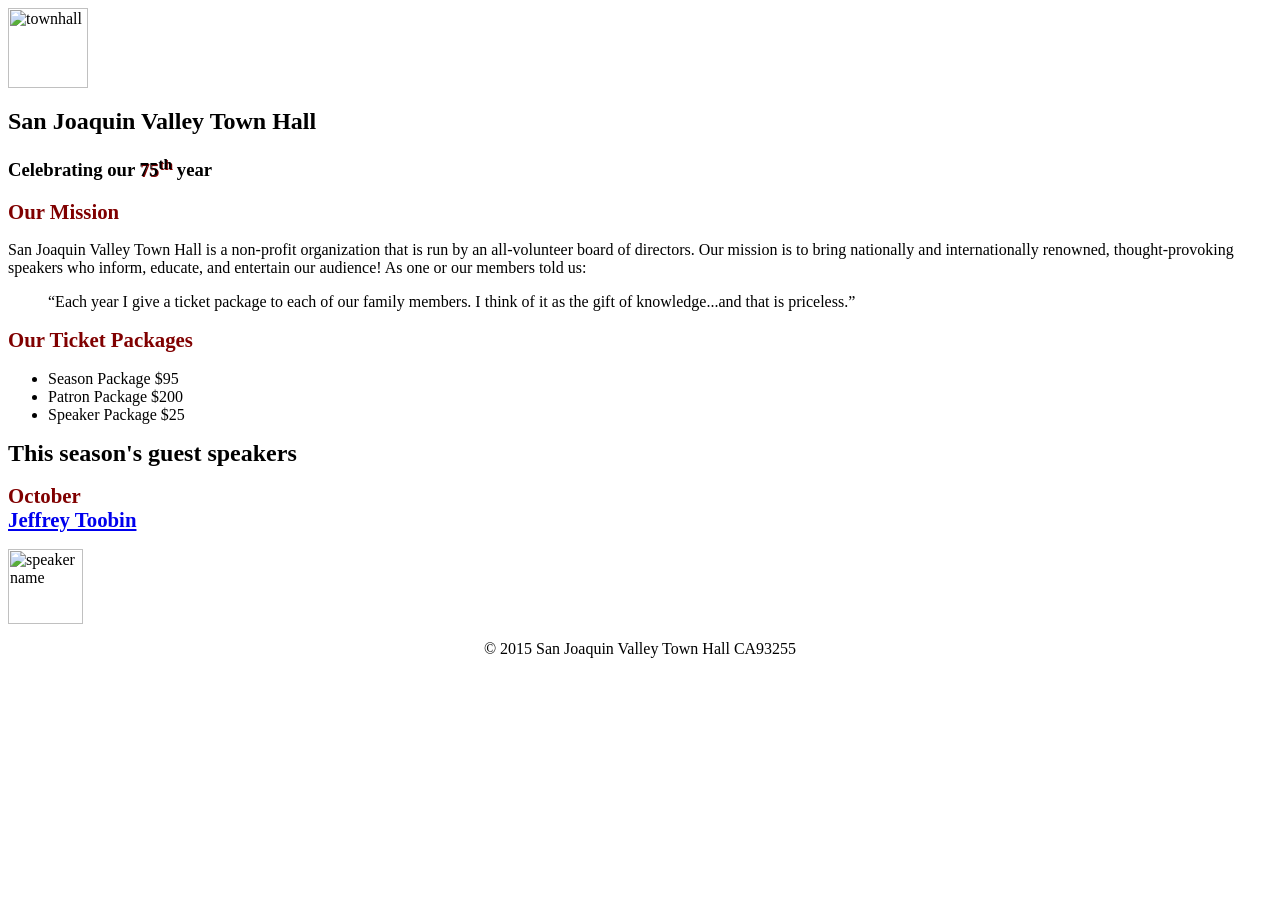
==== index.html @ 715edc12 "first commit" ====
<html>

<head>

    <title>San Joaquin Valley Town Hall</title>

    <link rel="shortcut from" href="IS117Download/images/favicon.ico">

    <!-- Copied from basic.html -->

    <link rel="stylesheet" href="normalize.css">

    <!-- Linking/including external CSS stylesheet named main.css -->

    <link rel="stylesheet" href="main.css">

</head>

<body>

<header>

    <img src="IS117Download/images/town_hall_logo.gif" alt="townhall" height="80">

    <h2>San Joaquin Valley Town Hall</h2>

    <!-- Step 17: Enclosing >75<sup>th</sup> in a <span> tag and giving it a class named "shadow" -->

    <h3>Celebrating our <span class="shadow">75<sup>th</sup></span> year</h3>

</header>

<main>

    <h2>Our Mission</h2>

    <p> San Joaquin Valley Town Hall is a non-profit organization that is run by an all-volunteer board of directors.

        Our mission is to bring nationally and internationally renowned, thought-provoking speakers who inform, educate,

        and entertain our audience! As one or our members told us:

    </p>

    <blockquote cite="abc">&ldquo;Each year I give a ticket package to each of our family members. I think of it as the

        gift of knowledge...and that is priceless.&rdquo;

    </blockquote>

    <h2>Our Ticket Packages</h2>

    <p>

    <ul>

        <li>Season Package $95

        <li>Patron Package $200

        <li>Speaker Package $25

    </ul>

    </p>

    <h1>This season's guest speakers</h1>

    <h2>October<br><a href="IS117Download/speakers/brancaccio.html">Jeffrey Toobin</a></h2>

</main>

<img src="IS117Download/images/brancaccio75.jpg" alt="speaker name" height="75">

<footer>

    <p>&copy; 2015 San Joaquin Valley Town Hall CA93255</p>

</footer>

</body>

</html>
---- main.css ----
main {

    clear: left; /* clearing floats */

}

/* Step 7: Style Rules for h1 within main */

main h1 {

    font-size: 150%; /* Setting font-size to 150% */

}

/* Step 8: Style Rules for h2 within main */

main h2 {

    font-size: 130%; /* Setting font-size to 130% */

    color: #800000; /* Setting color to #800000 */

}

/* Step 9: Style Rules for h3 within main */

main h3 {

    font-size: 105%; /* Setting font-size to 105% */

}

/* Step 9: Style Rules for h3 within main */

main h3 {

    font-size: 105%; /* Setting font-size to 105% */

}

/* Step 10: Style Rules for anchor links within main that has focus or mouse hover */

main a:focus, main a:hover {

    font-style: italic;

}





/* the styles for the footer */



/* Step 11: Style rule for <p> paragraph tag within footer */

footer p {

    text-align: center;  /* Centering text  */

}



/* Step 17: Adding text shadow to "75th" */

.shadow {

    text-shadow: 1px 1px #800000;
}
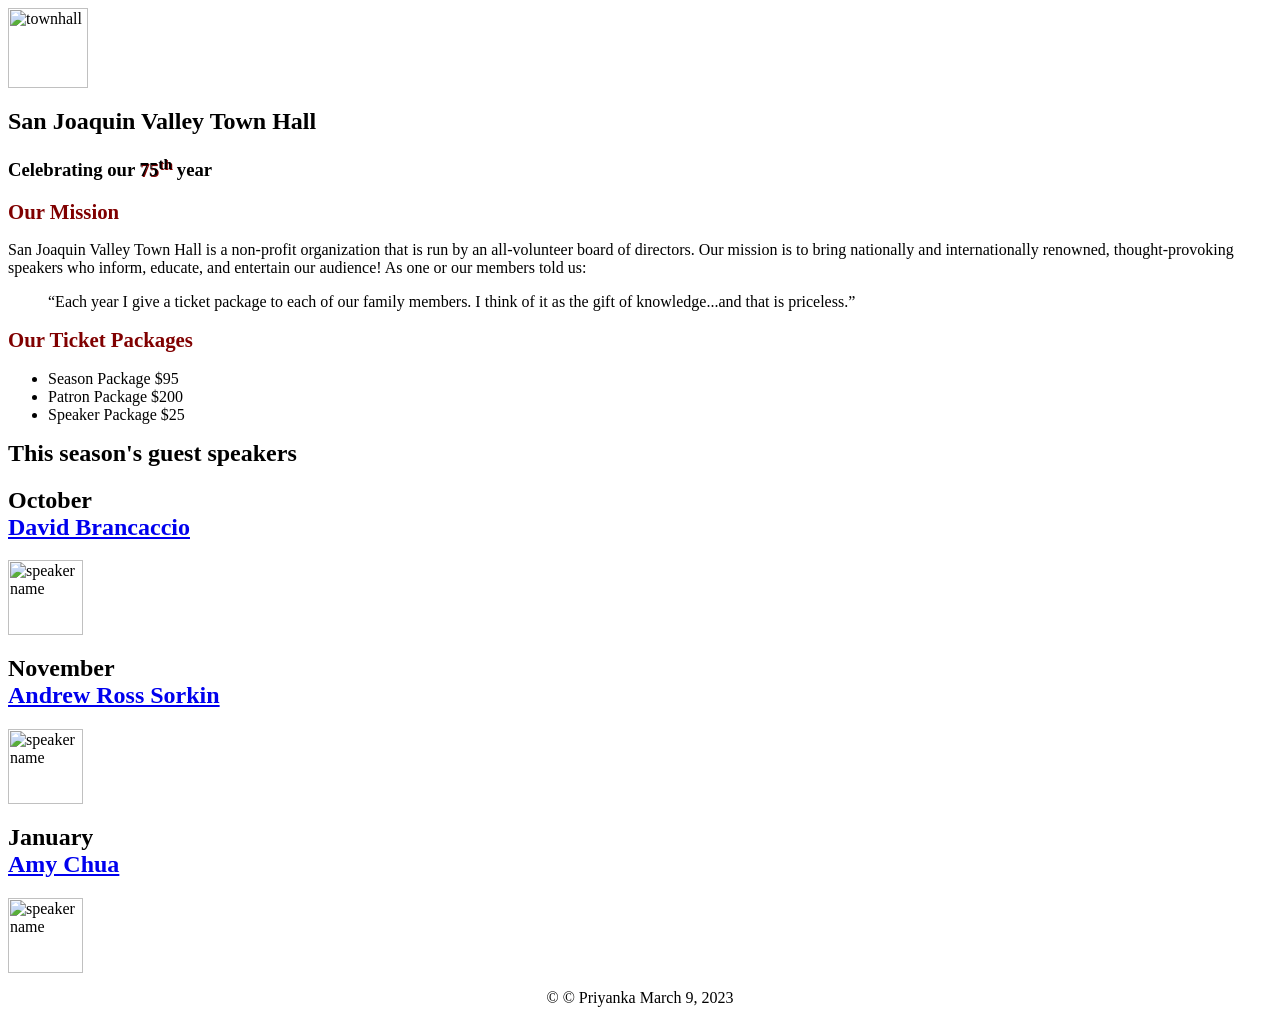
==== commit 931b7840: "first commit second try" ====
--- a/index.html
+++ b/index.html
@@ -5,9 +5,6 @@
     <title>San Joaquin Valley Town Hall</title>
 
     <link rel="shortcut from" href="IS117Download/images/favicon.ico">
-
-    <!-- Copied from basic.html -->
-
     <link rel="stylesheet" href="normalize.css">
 
     <!-- Linking/including external CSS stylesheet named main.css -->
@@ -66,16 +63,19 @@
 
     <h1>This season's guest speakers</h1>
 
-    <h2>October<br><a href="IS117Download/speakers/brancaccio.html">Jeffrey Toobin</a></h2>
+</main>
+<h2>October<br><a href="IS117Download/speakers/brancaccio.html">David Brancaccio</a></h2>
+<img src="IS117Download/images/brancaccio75.jpg" alt="speaker name" height="75">
 
-</main>
+<h2>November<br><a href="IS117Download/speakers/sorkin.html">Andrew Ross Sorkin</a></h2>
+<img src="IS117Download/images/chua75.jpg" alt="speaker name" height="75">
 
-<img src="IS117Download/images/brancaccio75.jpg" alt="speaker name" height="75">
+<h2>January<br><a href="IS117Download/speakers/chua.html">Amy Chua</a></h2>
+<img src="IS117Download/images/sorkin75.jpg" alt="speaker name" height="75">
 
 <footer>
 
-    <p>&copy; 2015 San Joaquin Valley Town Hall CA93255</p>
-
+    <p>&copy; &copy; Priyanka March 9, 2023</p>
 </footer>
 
 </body>
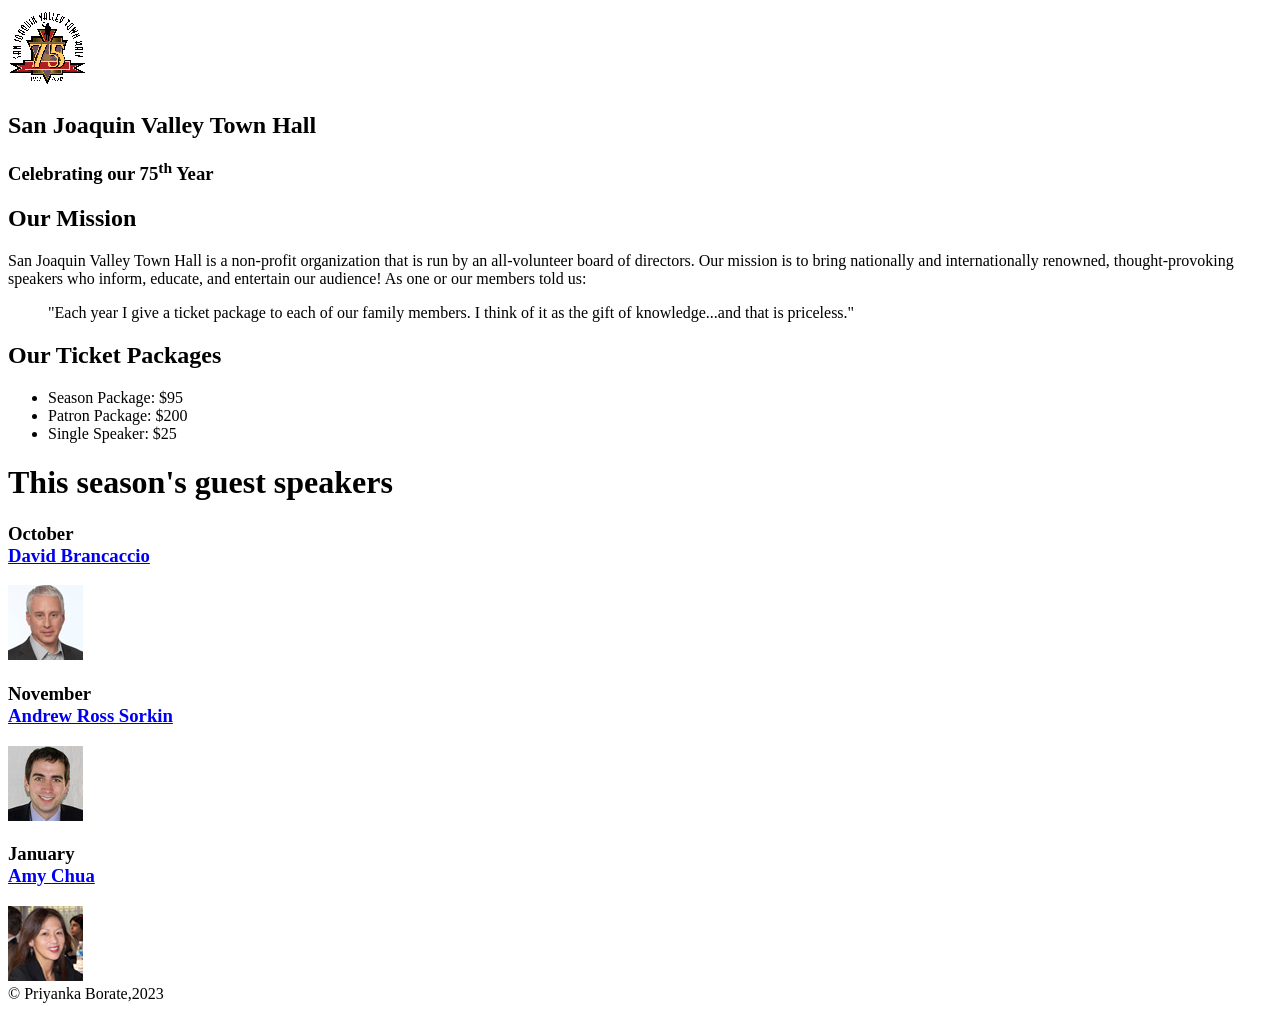
==== commit cfe4db5f: "Initial commit" ====
--- a/index.html
+++ b/index.html
@@ -1,83 +1,52 @@
-<html>
-
+<!DOCTYPE html>
+<html lang="en">
 <head>
-
-    <title>San Joaquin Valley Town Hall</title>
-
-    <link rel="shortcut from" href="IS117Download/images/favicon.ico">
-    <link rel="stylesheet" href="normalize.css">
-
-    <!-- Linking/including external CSS stylesheet named main.css -->
-
-    <link rel="stylesheet" href="main.css">
-
+  <meta charset="utf-8">
+  <title>San Joaquin Valley Town Hall</title>
+  <link rel="shortcut icon" href="images/favicon.ico">
 </head>
 
 <body>
+<header>
+  <img src="images/town_hall_logo.gif" alt="Town Hall Logo" height="80">
+  <h2>San Joaquin Valley Town Hall</h2>
+  <h3>Celebrating our 75<sup>th</sup> Year</h3>
+</header>
+<main>
+  <h2>Our Mission</h2>
 
-<header>
+  <p>San Joaquin Valley Town Hall is a non-profit organization that is run by an all-volunteer board of directors.
+    Our mission is to bring nationally and internationally renowned, thought-provoking speakers who inform,
+    educate, and entertain our audience! As one or our members told us:</p>
 
-    <img src="IS117Download/images/town_hall_logo.gif" alt="townhall" height="80">
+  <blockquote>"Each year I give a ticket package to each of our family members.
+    I think of it as the gift of knowledge...and that is priceless."</blockquote>
 
-    <h2>San Joaquin Valley Town Hall</h2>
 
-    <!-- Step 17: Enclosing >75<sup>th</sup> in a <span> tag and giving it a class named "shadow" -->
+  <h2>Our Ticket Packages</h2>
+  <ul>
+    <li>Season Package: $95</li>
+    <li>Patron Package: $200</li>
+    <li>Single Speaker: $25</li>
+  </ul>
 
-    <h3>Celebrating our <span class="shadow">75<sup>th</sup></span> year</h3>
+  <h1>This season's guest speakers</h1>
 
-</header>
+  <h3>October<br>
+    <a href="speakers/brancaccio.html">David Brancaccio</a> </h3>
+  <img src="images/brancaccio75.jpg" alt="David Brancaccio">
 
-<main>
+  <h3>November<br>
+    <a href="speakers/sorkin.html">Andrew Ross Sorkin</a></h3>
+  <img src="images/sorkin75.jpg" alt="Andrew Ross Sorkin">
 
-    <h2>Our Mission</h2>
-
-    <p> San Joaquin Valley Town Hall is a non-profit organization that is run by an all-volunteer board of directors.
-
-        Our mission is to bring nationally and internationally renowned, thought-provoking speakers who inform, educate,
-
-        and entertain our audience! As one or our members told us:
-
-    </p>
-
-    <blockquote cite="abc">&ldquo;Each year I give a ticket package to each of our family members. I think of it as the
-
-        gift of knowledge...and that is priceless.&rdquo;
-
-    </blockquote>
-
-    <h2>Our Ticket Packages</h2>
-
-    <p>
-
-    <ul>
-
-        <li>Season Package $95
-
-        <li>Patron Package $200
-
-        <li>Speaker Package $25
-
-    </ul>
-
-    </p>
-
-    <h1>This season's guest speakers</h1>
+  <h3>January<br>
+    <a href="speakers/chua.html">Amy Chua</a></h3>
+  <img src="images/chua75.jpg" alt="Amy Chua">
 
 </main>
-<h2>October<br><a href="IS117Download/speakers/brancaccio.html">David Brancaccio</a></h2>
-<img src="IS117Download/images/brancaccio75.jpg" alt="speaker name" height="75">
-
-<h2>November<br><a href="IS117Download/speakers/sorkin.html">Andrew Ross Sorkin</a></h2>
-<img src="IS117Download/images/chua75.jpg" alt="speaker name" height="75">
-
-<h2>January<br><a href="IS117Download/speakers/chua.html">Amy Chua</a></h2>
-<img src="IS117Download/images/sorkin75.jpg" alt="speaker name" height="75">
-
 <footer>
-
-    <p>&copy; &copy; Priyanka March 9, 2023</p>
+  &copy; Priyanka Borate,2023
 </footer>
-
 </body>
-
-</html>
+</html>
